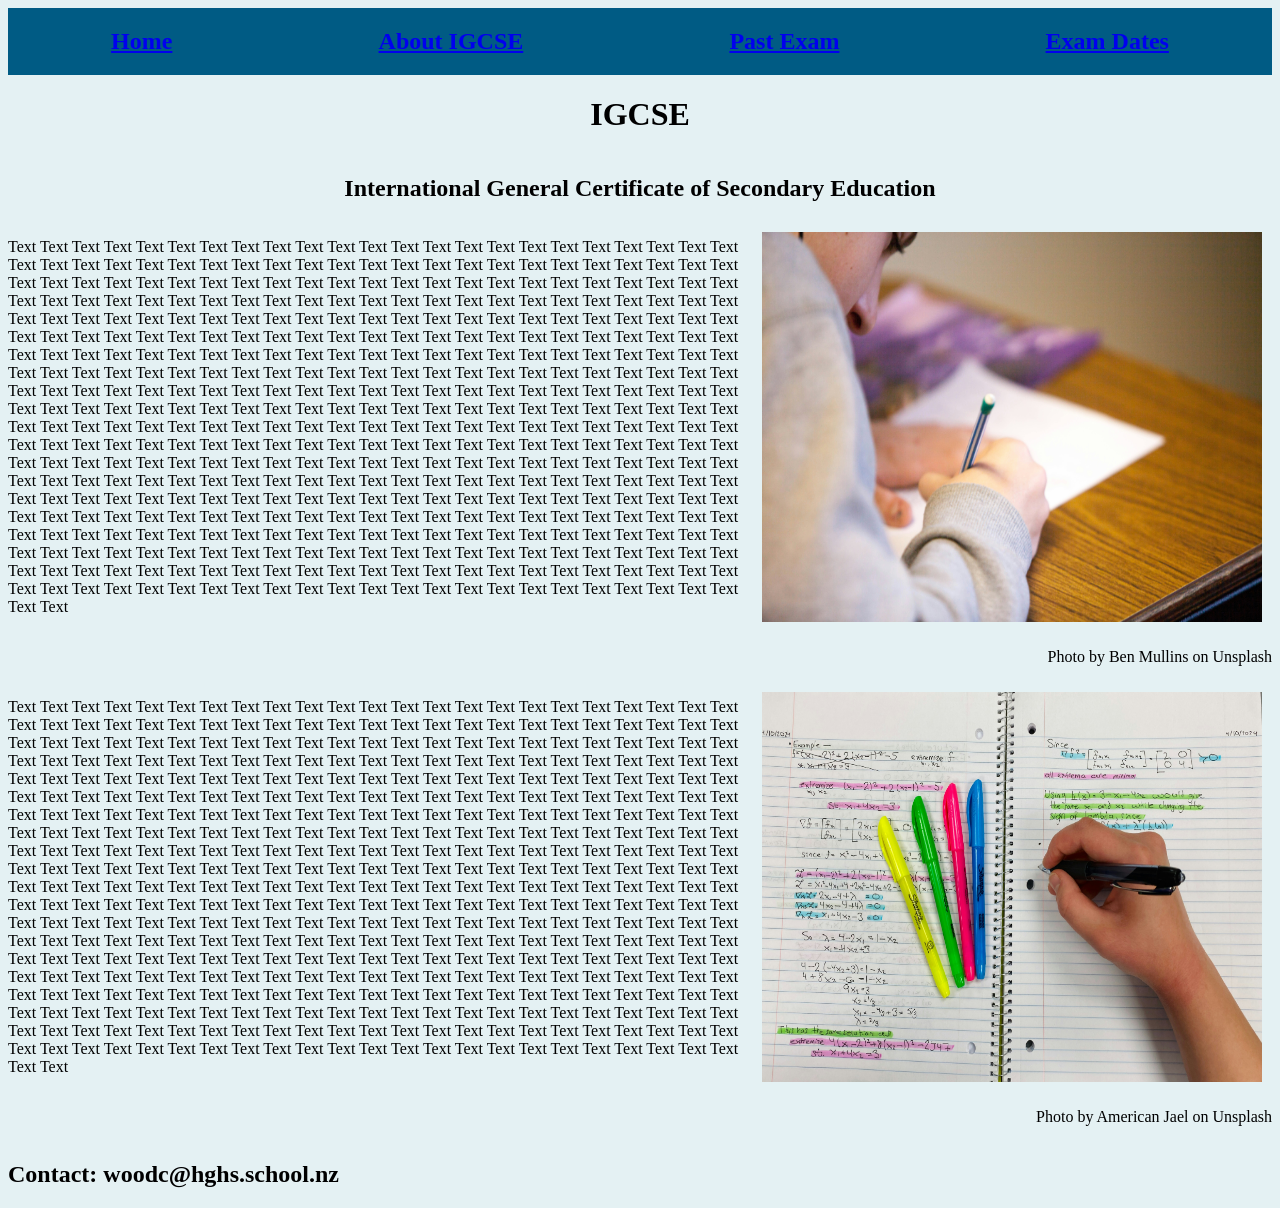
==== index.html @ d3903a6a "set background colour" ====
<!DOCTYPE html>
<html lang="en">

<head>
    <title>Home Page</title>
    <link rel="stylesheet" href="styles.css">
</head>

<body>
    <div class="nav-bar">
        <h2><a href="index.html">Home</a></h2>
        <h2><a href="about.html">About IGCSE</a></h2>
        <h2><a href="past-paper.html">Past Exam</a></h2>
        <h2><a href="exam-dates.html">Exam Dates</a></h2>
    </div>
    <div class="heading">
        <h1>IGCSE</h1>
    </div>
    <div class="heading">
        <h2>International General Certificate of Secondary Education</h2>
    </div>

    <div class="container">
        <p>Text Text Text Text Text Text Text Text Text Text Text Text Text Text Text Text Text Text Text Text Text Text
            Text Text Text Text Text Text Text Text Text Text Text Text Text Text Text Text Text Text Text Text Text
            Text Text Text Text Text Text Text Text Text Text Text Text Text Text Text Text Text Text Text Text Text
            Text Text
            Text Text Text Text Text Text Text Text Text Text Text Text Text Text Text Text Text Text Text Text Text
            Text
            Text Text Text Text Text Text Text Text Text Text Text Text Text Text Text Text Text Text Text Text Text
            Text
            Text Text Text Text Text Text Text Text Text Text Text Text Text Text Text Text Text Text Text Text Text
            Text
            Text Text Text Text Text Text Text Text Text Text Text Text Text Text Text Text Text Text Text Text Text
            Text
            Text Text Text Text Text Text Text Text Text Text Text Text Text Text Text Text Text Text Text Text Text
            Text
            Text Text Text Text Text Text Text Text Text Text Text Text Text Text Text Text Text Text Text Text Text
            Text
            Text Text Text Text Text Text Text Text Text Text Text Text Text Text Text Text Text Text Text Text Text
            Text
            Text Text Text Text Text Text Text Text Text Text Text Text Text Text Text Text Text Text Text Text Text
            Text
            Text Text Text Text Text Text Text Text Text Text Text Text Text Text Text Text Text Text Text Text Text
            Text
            Text Text Text Text Text Text Text Text Text Text Text Text Text Text Text Text Text Text Text Text Text
            Text
            Text Text Text Text Text Text Text Text Text Text Text Text Text Text Text Text Text Text Text Text Text
            Text
            Text Text Text Text Text Text Text Text Text Text Text Text Text Text Text Text Text Text Text Text Text
            Text
            Text Text Text Text Text Text Text Text Text Text Text Text Text Text Text Text Text Text Text Text Text
            Text
            Text Text Text Text Text Text Text Text Text Text Text Text Text Text Text Text Text Text Text Text Text
            Text
            Text Text Text Text Text Text Text Text Text Text Text Text Text Text Text Text Text Text Text Text Text
            Text
            Text Text Text Text Text Text Text Text Text Text Text Text Text Text Text Text Text Text Text Text Text
            Text
            Text Text Text Text Text Text Text Text Text Text Text Text Text Text Text Text Text Text Text Text Text
            Text
            Text Text Text Text Text Text Text Text Text Text Text Text Text Text Text Text Text Text Text Text Text
            Text
        </p>
        <div class="photo">
            <img src="Images/ben-mullins-oXV3bzR7jxI-unsplash.jpg" alt="Image of someone writing">
        </div>
    </div>

    <div class="attribution">
        <p>Photo by Ben Mullins on Unsplash </p>
    </div>

    <div class="container">
        <p>Text Text Text Text Text Text Text Text Text Text Text Text Text Text Text Text Text Text Text Text Text Text
            Text Text Text Text Text Text Text Text Text Text Text Text Text Text Text Text Text Text Text Text Text
            Text
            Text Text Text Text Text Text Text Text Text Text Text Text Text Text Text Text Text Text Text Text Text
            Text
            Text Text Text Text Text Text Text Text Text Text Text Text Text Text Text Text Text Text Text Text Text
            Text
            Text Text Text Text Text Text Text Text Text Text Text Text Text Text Text Text Text Text Text Text Text
            Text
            Text Text Text Text Text Text Text Text Text Text Text Text Text Text Text Text Text Text Text Text Text
            Text
            Text Text Text Text Text Text Text Text Text Text Text Text Text Text Text Text Text Text Text Text Text
            Text
            Text Text Text Text Text Text Text Text Text Text Text Text Text Text Text Text Text Text Text Text Text
            Text
            Text Text Text Text Text Text Text Text Text Text Text Text Text Text Text Text Text Text Text Text Text
            Text
            Text Text Text Text Text Text Text Text Text Text Text Text Text Text Text Text Text Text Text Text Text
            Text
            Text Text Text Text Text Text Text Text Text Text Text Text Text Text Text Text Text Text Text Text Text
            Text
            Text Text Text Text Text Text Text Text Text Text Text Text Text Text Text Text Text Text Text Text Text
            Text
            Text Text Text Text Text Text Text Text Text Text Text Text Text Text Text Text Text Text Text Text Text
            Text
            Text Text Text Text Text Text Text Text Text Text Text Text Text Text Text Text Text Text Text Text Text
            Text
            Text Text Text Text Text Text Text Text Text Text Text Text Text Text Text Text Text Text Text Text Text
            Text
            Text Text Text Text Text Text Text Text Text Text Text Text Text Text Text Text Text Text Text Text Text
            Text
            Text Text Text Text Text Text Text Text Text Text Text Text Text Text Text Text Text Text Text Text Text
            Text
            Text Text Text Text Text Text Text Text Text Text Text Text Text Text Text Text Text Text Text Text Text
            Text
            Text Text Text Text Text Text Text Text Text Text Text Text Text Text Text Text Text Text Text Text Text
            Text
            Text Text Text Text Text Text Text Text Text Text Text Text Text Text Text Text Text Text Text Text Text
            Text
            Text Text Text Text Text Text Text Text Text Text Text Text Text Text Text Text Text Text Text Text Text
            Text
        </p>
        <div class="photo">
            <img src="Images/american-jael-OEvLi8LM7cc-unsplash.jpg" alt="Image of notes">
        </div>
    </div>

    <div class="attribution">
        <p>Photo by American Jael on Unsplash </p>
    </div>


    <h2>Contact: woodc@hghs.school.nz</h2>
    <i class="fa-sharp fa-thin fa-circle-envelope"></i>



</body>

</html>
---- styles.css ----
.nav-bar{
    background-color: #005b84;
    display: flex;
    flex-direction: row;
    justify-content: space-around;
}

a:visited {
    color: white;
}

.container{
    display: flex;
    flex-direction: row;
}

.photo{
    display: flex;
    flex-direction: row;

}

img{
    width: 500px;
    padding: 10px;
}

body{
    background-color: #e4f1f3;
}

.heading{
    display: flex;
    justify-content: center;
}

.links{
    display: flex;
    justify-content: space-around;
}

.dates{
    display: flex;
    justify-content: space-around;
}

.attribution{
    display: flex;
    justify-content: flex-end;
}
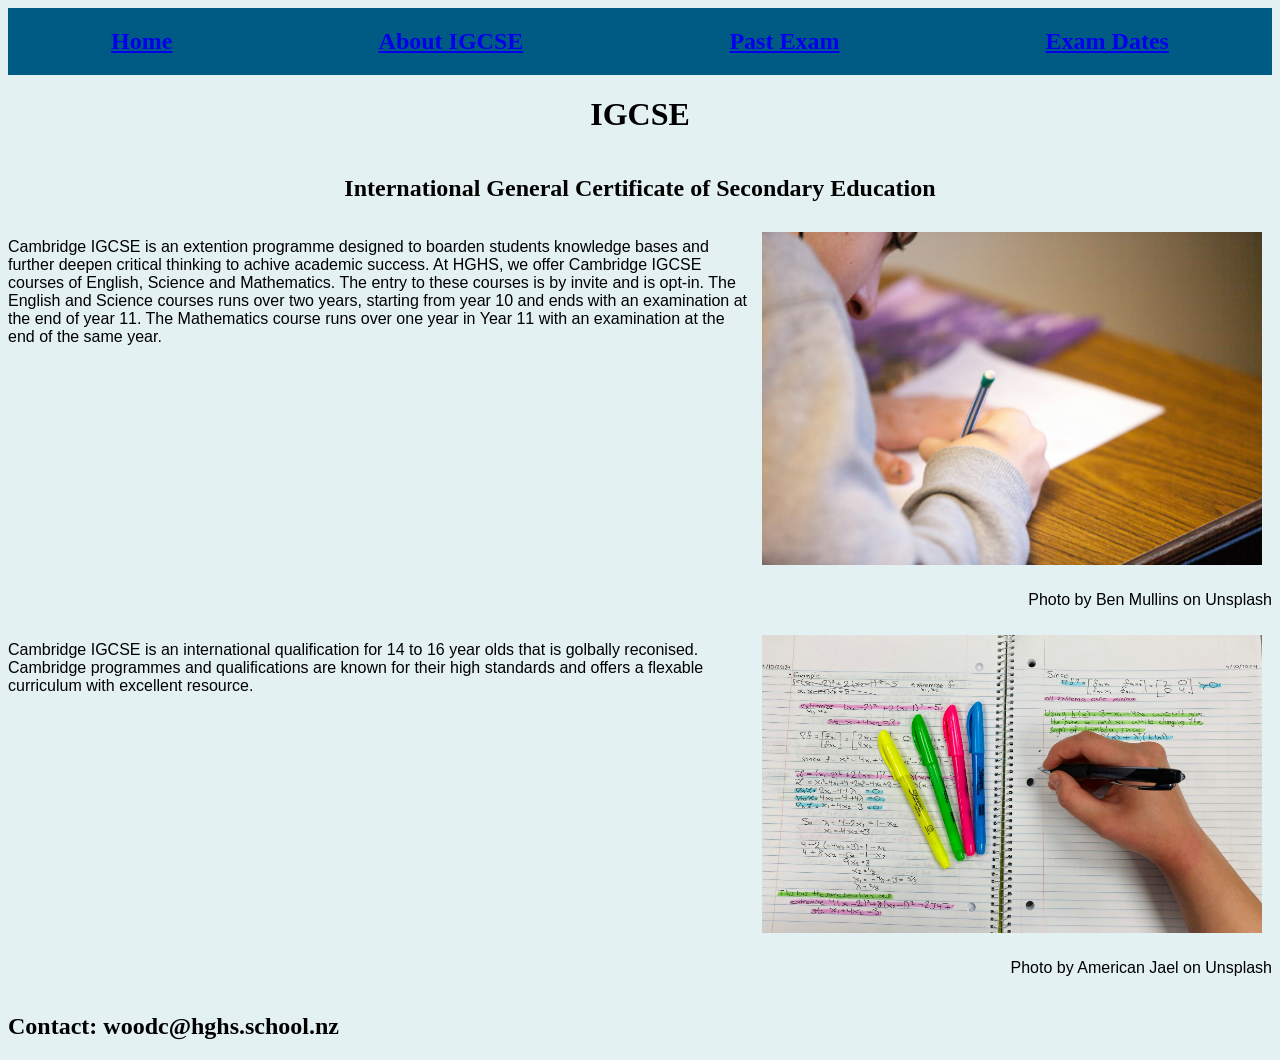
==== commit 0e75a0c2: "add content for home page" ====
--- a/index.html
+++ b/index.html
@@ -21,46 +21,7 @@
     </div>
 
     <div class="container">
-        <p>Text Text Text Text Text Text Text Text Text Text Text Text Text Text Text Text Text Text Text Text Text Text
-            Text Text Text Text Text Text Text Text Text Text Text Text Text Text Text Text Text Text Text Text Text
-            Text Text Text Text Text Text Text Text Text Text Text Text Text Text Text Text Text Text Text Text Text
-            Text Text
-            Text Text Text Text Text Text Text Text Text Text Text Text Text Text Text Text Text Text Text Text Text
-            Text
-            Text Text Text Text Text Text Text Text Text Text Text Text Text Text Text Text Text Text Text Text Text
-            Text
-            Text Text Text Text Text Text Text Text Text Text Text Text Text Text Text Text Text Text Text Text Text
-            Text
-            Text Text Text Text Text Text Text Text Text Text Text Text Text Text Text Text Text Text Text Text Text
-            Text
-            Text Text Text Text Text Text Text Text Text Text Text Text Text Text Text Text Text Text Text Text Text
-            Text
-            Text Text Text Text Text Text Text Text Text Text Text Text Text Text Text Text Text Text Text Text Text
-            Text
-            Text Text Text Text Text Text Text Text Text Text Text Text Text Text Text Text Text Text Text Text Text
-            Text
-            Text Text Text Text Text Text Text Text Text Text Text Text Text Text Text Text Text Text Text Text Text
-            Text
-            Text Text Text Text Text Text Text Text Text Text Text Text Text Text Text Text Text Text Text Text Text
-            Text
-            Text Text Text Text Text Text Text Text Text Text Text Text Text Text Text Text Text Text Text Text Text
-            Text
-            Text Text Text Text Text Text Text Text Text Text Text Text Text Text Text Text Text Text Text Text Text
-            Text
-            Text Text Text Text Text Text Text Text Text Text Text Text Text Text Text Text Text Text Text Text Text
-            Text
-            Text Text Text Text Text Text Text Text Text Text Text Text Text Text Text Text Text Text Text Text Text
-            Text
-            Text Text Text Text Text Text Text Text Text Text Text Text Text Text Text Text Text Text Text Text Text
-            Text
-            Text Text Text Text Text Text Text Text Text Text Text Text Text Text Text Text Text Text Text Text Text
-            Text
-            Text Text Text Text Text Text Text Text Text Text Text Text Text Text Text Text Text Text Text Text Text
-            Text
-            Text Text Text Text Text Text Text Text Text Text Text Text Text Text Text Text Text Text Text Text Text
-            Text
-            Text Text Text Text Text Text Text Text Text Text Text Text Text Text Text Text Text Text Text Text Text
-            Text
+        <p> Cambridge IGCSE is an extention programme designed to boarden students knowledge bases and further deepen critical thinking to achive academic success. At HGHS, we offer Cambridge IGCSE courses of English, Science and Mathematics. The entry to these courses is by invite and is opt-in. The English and Science courses runs over two years, starting from year 10 and ends with an examination at the end of year 11. The Mathematics course runs over one year in Year 11 with an examination at the end of the same year.
         </p>
         <div class="photo">
             <img src="Images/ben-mullins-oXV3bzR7jxI-unsplash.jpg" alt="Image of someone writing">
@@ -72,47 +33,7 @@
     </div>
 
     <div class="container">
-        <p>Text Text Text Text Text Text Text Text Text Text Text Text Text Text Text Text Text Text Text Text Text Text
-            Text Text Text Text Text Text Text Text Text Text Text Text Text Text Text Text Text Text Text Text Text
-            Text
-            Text Text Text Text Text Text Text Text Text Text Text Text Text Text Text Text Text Text Text Text Text
-            Text
-            Text Text Text Text Text Text Text Text Text Text Text Text Text Text Text Text Text Text Text Text Text
-            Text
-            Text Text Text Text Text Text Text Text Text Text Text Text Text Text Text Text Text Text Text Text Text
-            Text
-            Text Text Text Text Text Text Text Text Text Text Text Text Text Text Text Text Text Text Text Text Text
-            Text
-            Text Text Text Text Text Text Text Text Text Text Text Text Text Text Text Text Text Text Text Text Text
-            Text
-            Text Text Text Text Text Text Text Text Text Text Text Text Text Text Text Text Text Text Text Text Text
-            Text
-            Text Text Text Text Text Text Text Text Text Text Text Text Text Text Text Text Text Text Text Text Text
-            Text
-            Text Text Text Text Text Text Text Text Text Text Text Text Text Text Text Text Text Text Text Text Text
-            Text
-            Text Text Text Text Text Text Text Text Text Text Text Text Text Text Text Text Text Text Text Text Text
-            Text
-            Text Text Text Text Text Text Text Text Text Text Text Text Text Text Text Text Text Text Text Text Text
-            Text
-            Text Text Text Text Text Text Text Text Text Text Text Text Text Text Text Text Text Text Text Text Text
-            Text
-            Text Text Text Text Text Text Text Text Text Text Text Text Text Text Text Text Text Text Text Text Text
-            Text
-            Text Text Text Text Text Text Text Text Text Text Text Text Text Text Text Text Text Text Text Text Text
-            Text
-            Text Text Text Text Text Text Text Text Text Text Text Text Text Text Text Text Text Text Text Text Text
-            Text
-            Text Text Text Text Text Text Text Text Text Text Text Text Text Text Text Text Text Text Text Text Text
-            Text
-            Text Text Text Text Text Text Text Text Text Text Text Text Text Text Text Text Text Text Text Text Text
-            Text
-            Text Text Text Text Text Text Text Text Text Text Text Text Text Text Text Text Text Text Text Text Text
-            Text
-            Text Text Text Text Text Text Text Text Text Text Text Text Text Text Text Text Text Text Text Text Text
-            Text
-            Text Text Text Text Text Text Text Text Text Text Text Text Text Text Text Text Text Text Text Text Text
-            Text
+        <p>Cambridge IGCSE is an international qualification for 14 to 16 year olds that is golbally reconised. Cambridge programmes and qualifications are known for their high standards and offers a flexable curriculum with excellent resource.
         </p>
         <div class="photo">
             <img src="Images/american-jael-OEvLi8LM7cc-unsplash.jpg" alt="Image of notes">
--- a/styles.css
+++ b/styles.css
@@ -29,6 +29,12 @@
     background-color: #e4f1f3;
 }
 
+p{
+    font-family: Verdana, Geneva, Tahoma, sans-serif;
+    font-size: 16px;
+    
+}
+
 .heading{
     display: flex;
     justify-content: center;
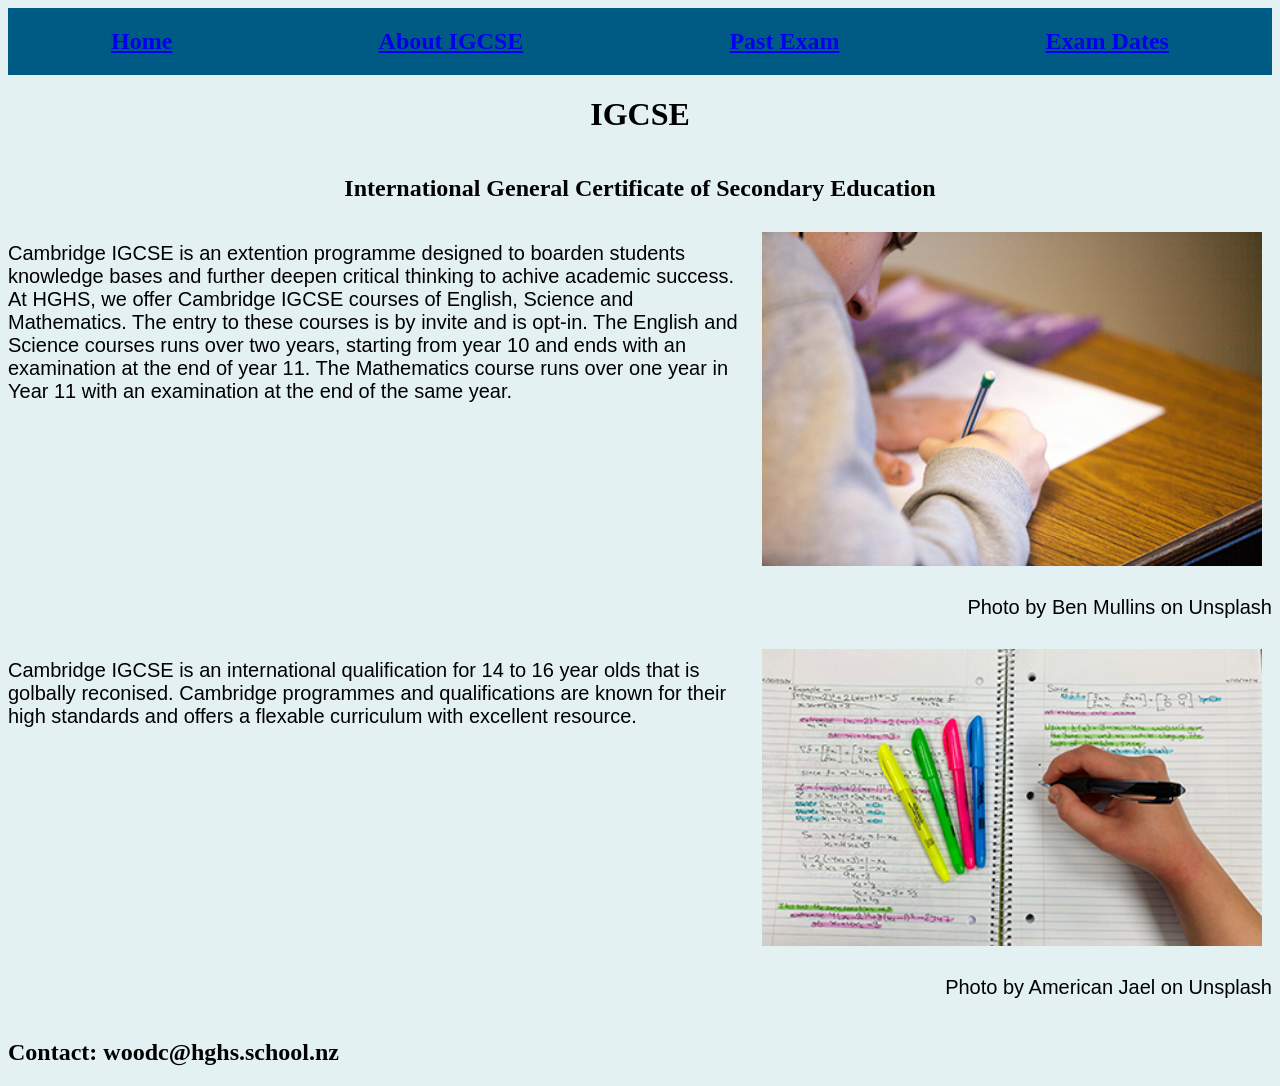
==== commit d84b9d7c: "swap images with compressed images" ====
--- a/index.html
+++ b/index.html
@@ -24,7 +24,7 @@
         <p> Cambridge IGCSE is an extention programme designed to boarden students knowledge bases and further deepen critical thinking to achive academic success. At HGHS, we offer Cambridge IGCSE courses of English, Science and Mathematics. The entry to these courses is by invite and is opt-in. The English and Science courses runs over two years, starting from year 10 and ends with an examination at the end of year 11. The Mathematics course runs over one year in Year 11 with an examination at the end of the same year.
         </p>
         <div class="photo">
-            <img src="Images/ben-mullins-oXV3bzR7jxI-unsplash.jpg" alt="Image of someone writing">
+            <img src="Images/over-shoulder-writing-img.png" alt="Image of someone writing">
         </div>
     </div>
 
@@ -36,7 +36,7 @@
         <p>Cambridge IGCSE is an international qualification for 14 to 16 year olds that is golbally reconised. Cambridge programmes and qualifications are known for their high standards and offers a flexable curriculum with excellent resource.
         </p>
         <div class="photo">
-            <img src="Images/american-jael-OEvLi8LM7cc-unsplash.jpg" alt="Image of notes">
+            <img src="Images/unsplash-image-notes.png" alt="Image of notes">
         </div>
     </div>
 
--- a/styles.css
+++ b/styles.css
@@ -31,7 +31,7 @@
 
 p{
     font-family: Verdana, Geneva, Tahoma, sans-serif;
-    font-size: 16px;
+    font-size: 20px;
     
 }
 
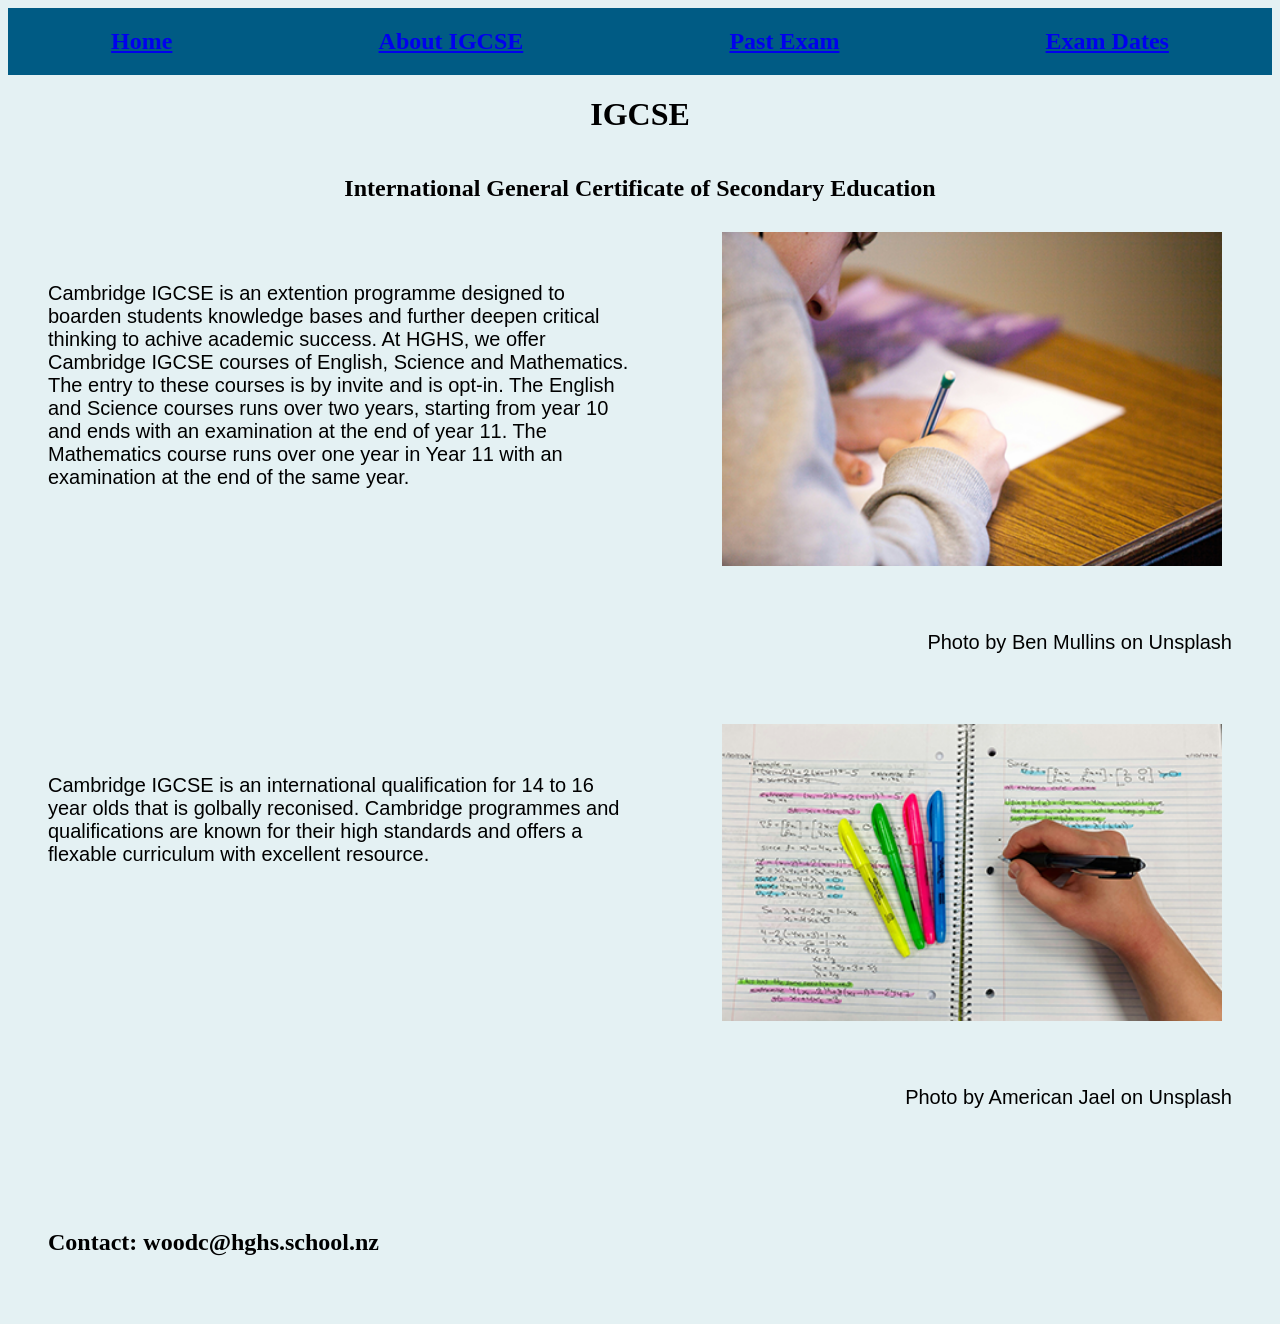
==== commit eb50eab8: "add padding to text and images" ====
--- a/index.html
+++ b/index.html
@@ -45,8 +45,11 @@
     </div>
 
 
-    <h2>Contact: woodc@hghs.school.nz</h2>
-    <i class="fa-sharp fa-thin fa-circle-envelope"></i>
+    <div class="contacts">
+        <h2>Contact: woodc@hghs.school.nz</h2>
+        <i class="fa-sharp fa-thin fa-circle-envelope"></i>
+    </div>
+
 
 
 
--- a/styles.css
+++ b/styles.css
@@ -22,7 +22,7 @@
 
 img{
     width: 500px;
-    padding: 10px;
+    padding: 10px 50px 5px 50px;
 }
 
 body{
@@ -33,6 +33,10 @@
     font-family: Verdana, Geneva, Tahoma, sans-serif;
     font-size: 20px;
     
+}
+
+p{
+    padding: 40px;
 }
 
 .heading{
@@ -53,4 +57,13 @@
 .attribution{
     display: flex;
     justify-content: flex-end;
+}
+
+.contacts{
+    display: flex;
+    align-items: flex-end;
+}
+
+.contacts{
+    padding: 40px;
 }
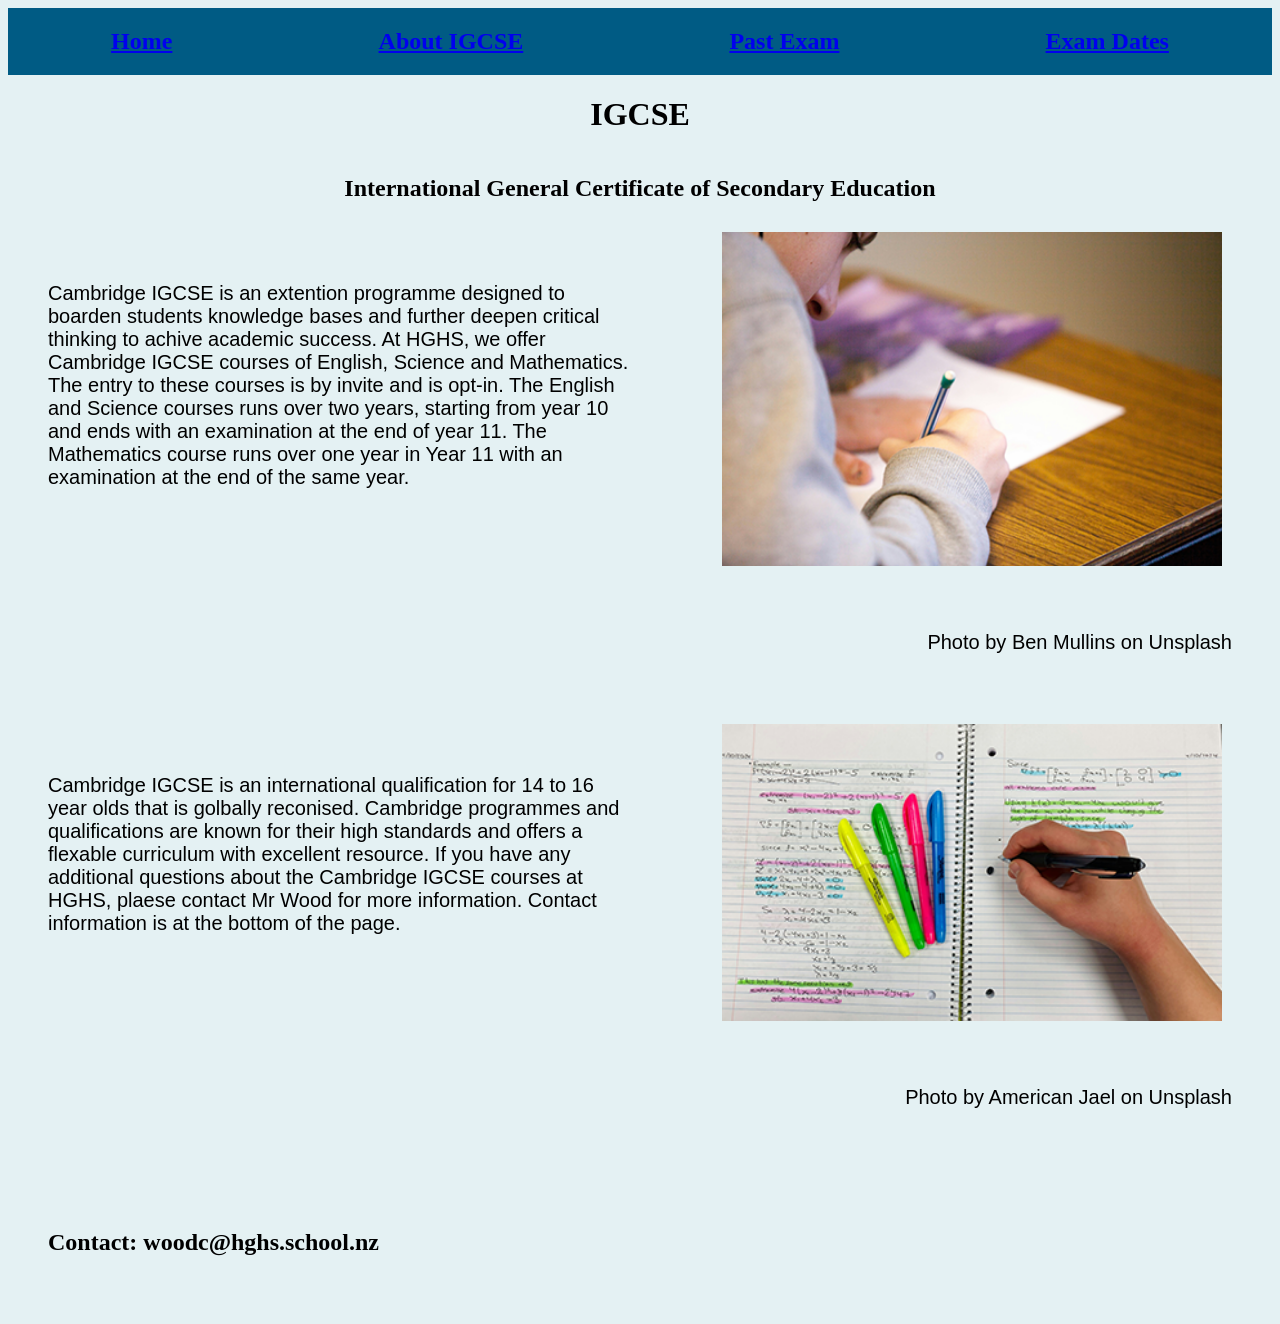
==== commit 57bb9f9d: "fixing feedback" ====
--- a/index.html
+++ b/index.html
@@ -33,7 +33,11 @@
     </div>
 
     <div class="container">
-        <p>Cambridge IGCSE is an international qualification for 14 to 16 year olds that is golbally reconised. Cambridge programmes and qualifications are known for their high standards and offers a flexable curriculum with excellent resource.
+        <p>Cambridge IGCSE is an international qualification for 14 to 16 year olds that is golbally reconised. Cambridge
+            programmes and qualifications are known for their high standards and offers a flexable curriculum with excellent
+            resource.
+
+            If you have any additional questions about the Cambridge IGCSE courses at HGHS, plaese contact Mr Wood for more information. Contact information is at the bottom of the page.
         </p>
         <div class="photo">
             <img src="Images/unsplash-image-notes.png" alt="Image of notes">
--- a/styles.css
+++ b/styles.css
@@ -66,4 +66,10 @@
 
 .contacts{
     padding: 40px;
+}
+
+.subheading{
+    text-decoration: overline underline;
+    padding-top: 50px;
+    
 }
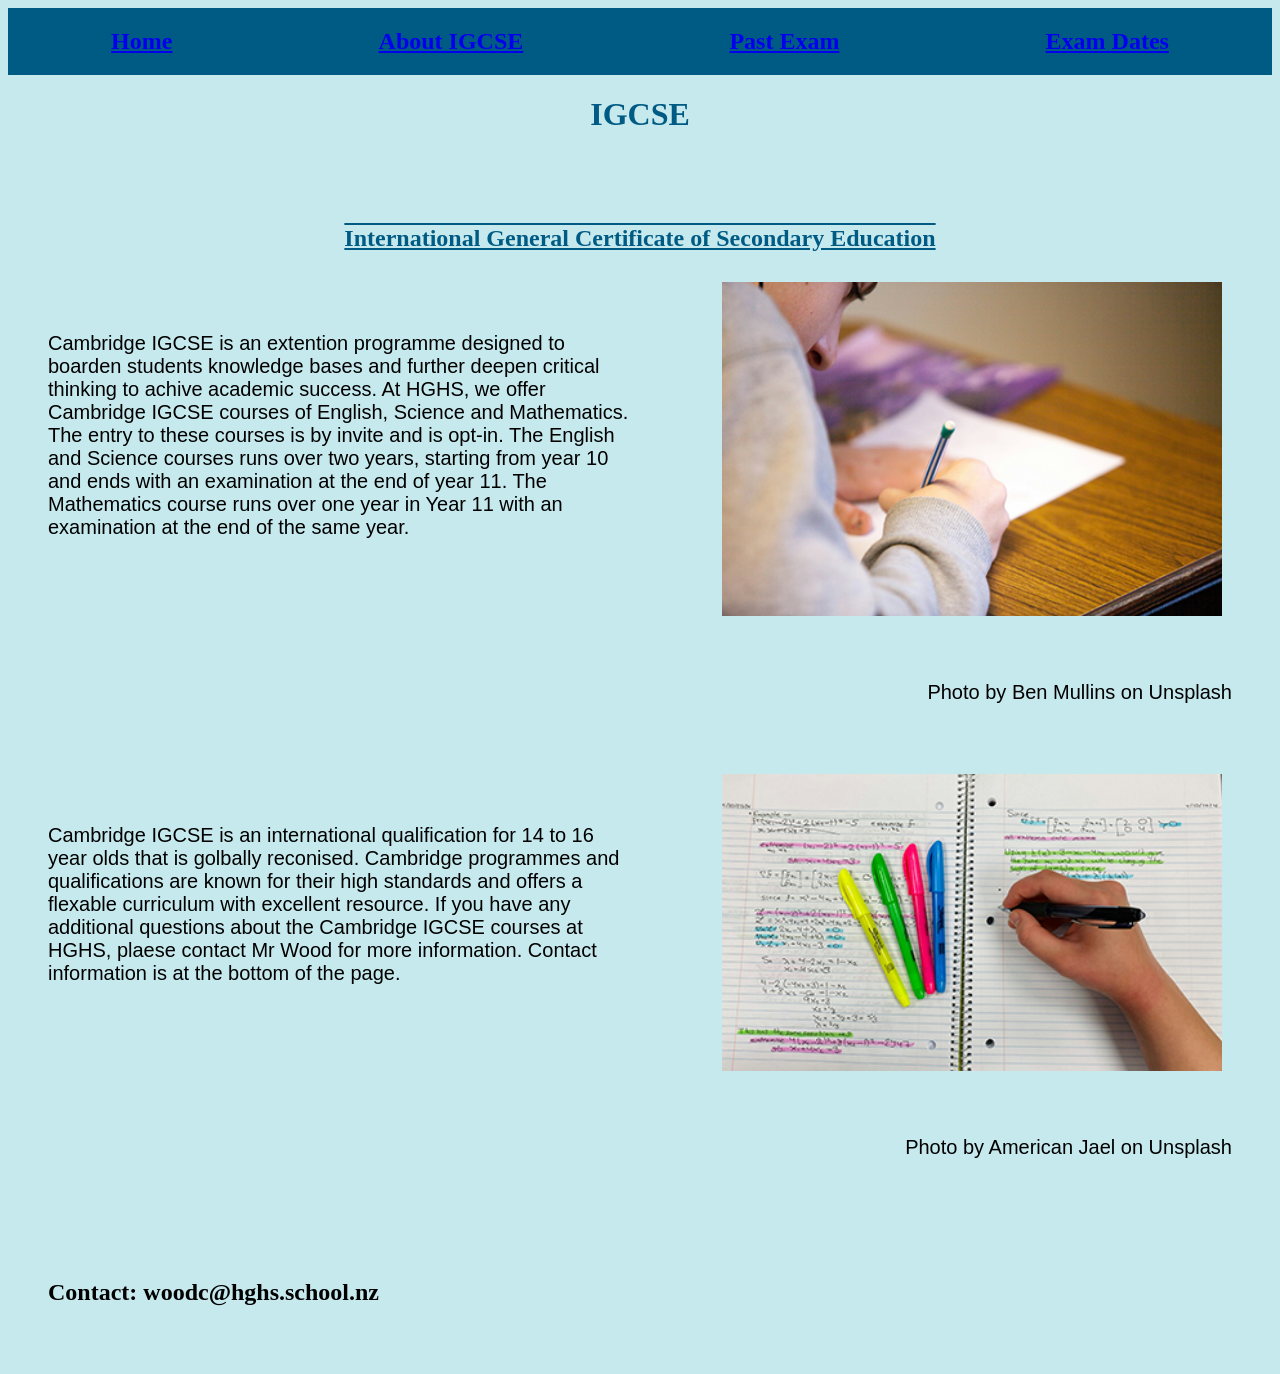
==== commit 6250274a: "add buttons to past exam links" ====
--- a/index.html
+++ b/index.html
@@ -17,7 +17,9 @@
         <h1>IGCSE</h1>
     </div>
     <div class="heading">
-        <h2>International General Certificate of Secondary Education</h2>
+        <div class="subheading">
+            <h2>International General Certificate of Secondary Education</h2>
+        </div>
     </div>
 
     <div class="container">
--- a/styles.css
+++ b/styles.css
@@ -17,7 +17,6 @@
 .photo{
     display: flex;
     flex-direction: row;
-
 }
 
 img{
@@ -26,16 +25,12 @@
 }
 
 body{
-    background-color: #e4f1f3;
+    background-color: #c6e9ee;
 }
 
 p{
     font-family: Verdana, Geneva, Tahoma, sans-serif;
     font-size: 20px;
-    
-}
-
-p{
     padding: 40px;
 }
 
@@ -48,6 +43,21 @@
     display: flex;
     justify-content: space-around;
 }
+
+.links a:link, a:visited {
+    background-color: #a6e4d0;
+    color: white;
+    padding: 14px 25px;
+    text-align: center;
+    text-decoration: none;
+    display: inline-block;
+    border-radius: 15px;
+    border: #5db198 2px solid;
+  }
+
+.links a:hover, a:active {
+    background-color: #76ceb4;
+  }
 
 .dates{
     display: flex;
@@ -71,5 +81,10 @@
 .subheading{
     text-decoration: overline underline;
     padding-top: 50px;
+    color: #005b84;
     
+}
+
+h1{
+    color: #005b84;
 }
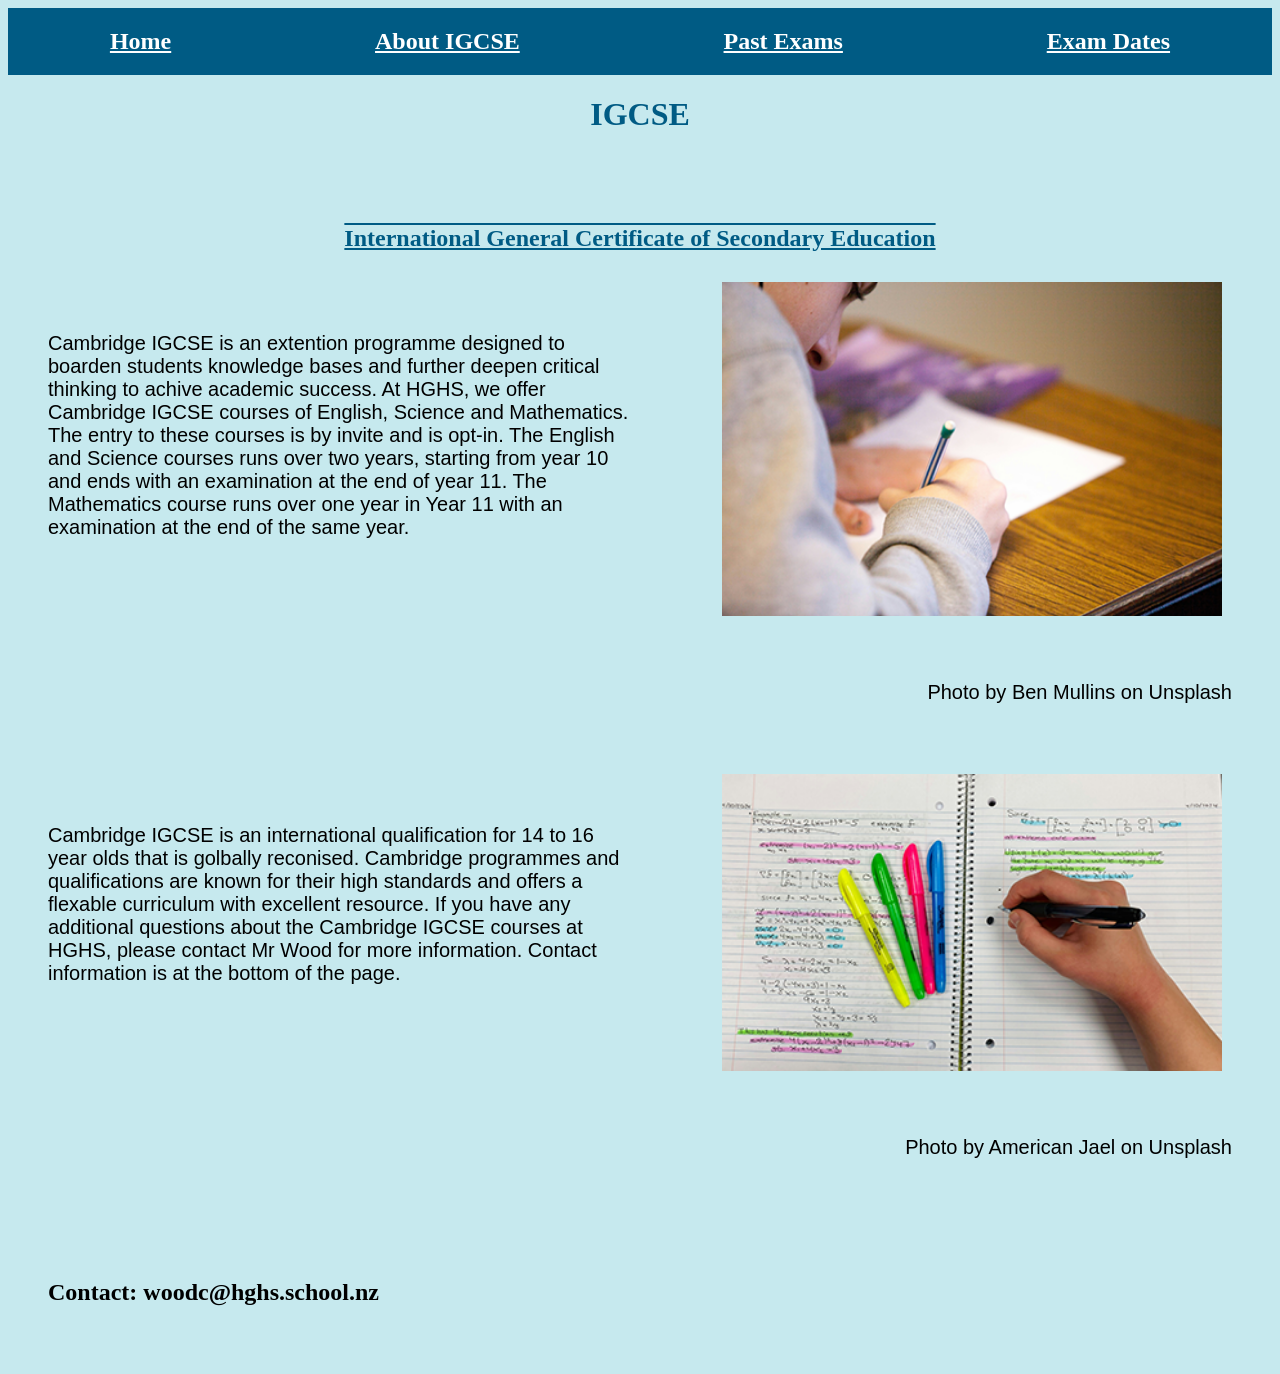
==== commit e15f14dc: "change spelling mistakes" ====
--- a/index.html
+++ b/index.html
@@ -10,7 +10,7 @@
     <div class="nav-bar">
         <h2><a href="index.html">Home</a></h2>
         <h2><a href="about.html">About IGCSE</a></h2>
-        <h2><a href="past-paper.html">Past Exam</a></h2>
+        <h2><a href="past-paper.html">Past Exams</a></h2>
         <h2><a href="exam-dates.html">Exam Dates</a></h2>
     </div>
     <div class="heading">
@@ -39,7 +39,7 @@
             programmes and qualifications are known for their high standards and offers a flexable curriculum with excellent
             resource.
 
-            If you have any additional questions about the Cambridge IGCSE courses at HGHS, plaese contact Mr Wood for more information. Contact information is at the bottom of the page.
+            If you have any additional questions about the Cambridge IGCSE courses at HGHS, please contact Mr Wood for more information. Contact information is at the bottom of the page.
         </p>
         <div class="photo">
             <img src="Images/unsplash-image-notes.png" alt="Image of notes">
--- a/styles.css
+++ b/styles.css
@@ -5,7 +5,7 @@
     justify-content: space-around;
 }
 
-a:visited {
+a:link, a:visited {
     color: white;
 }
 
@@ -51,11 +51,11 @@
     text-align: center;
     text-decoration: none;
     display: inline-block;
-    border-radius: 15px;
+    border-radius: 20px;
     border: #5db198 2px solid;
   }
 
-.links a:hover, a:active {
+.links a:hover {
     background-color: #76ceb4;
   }
 
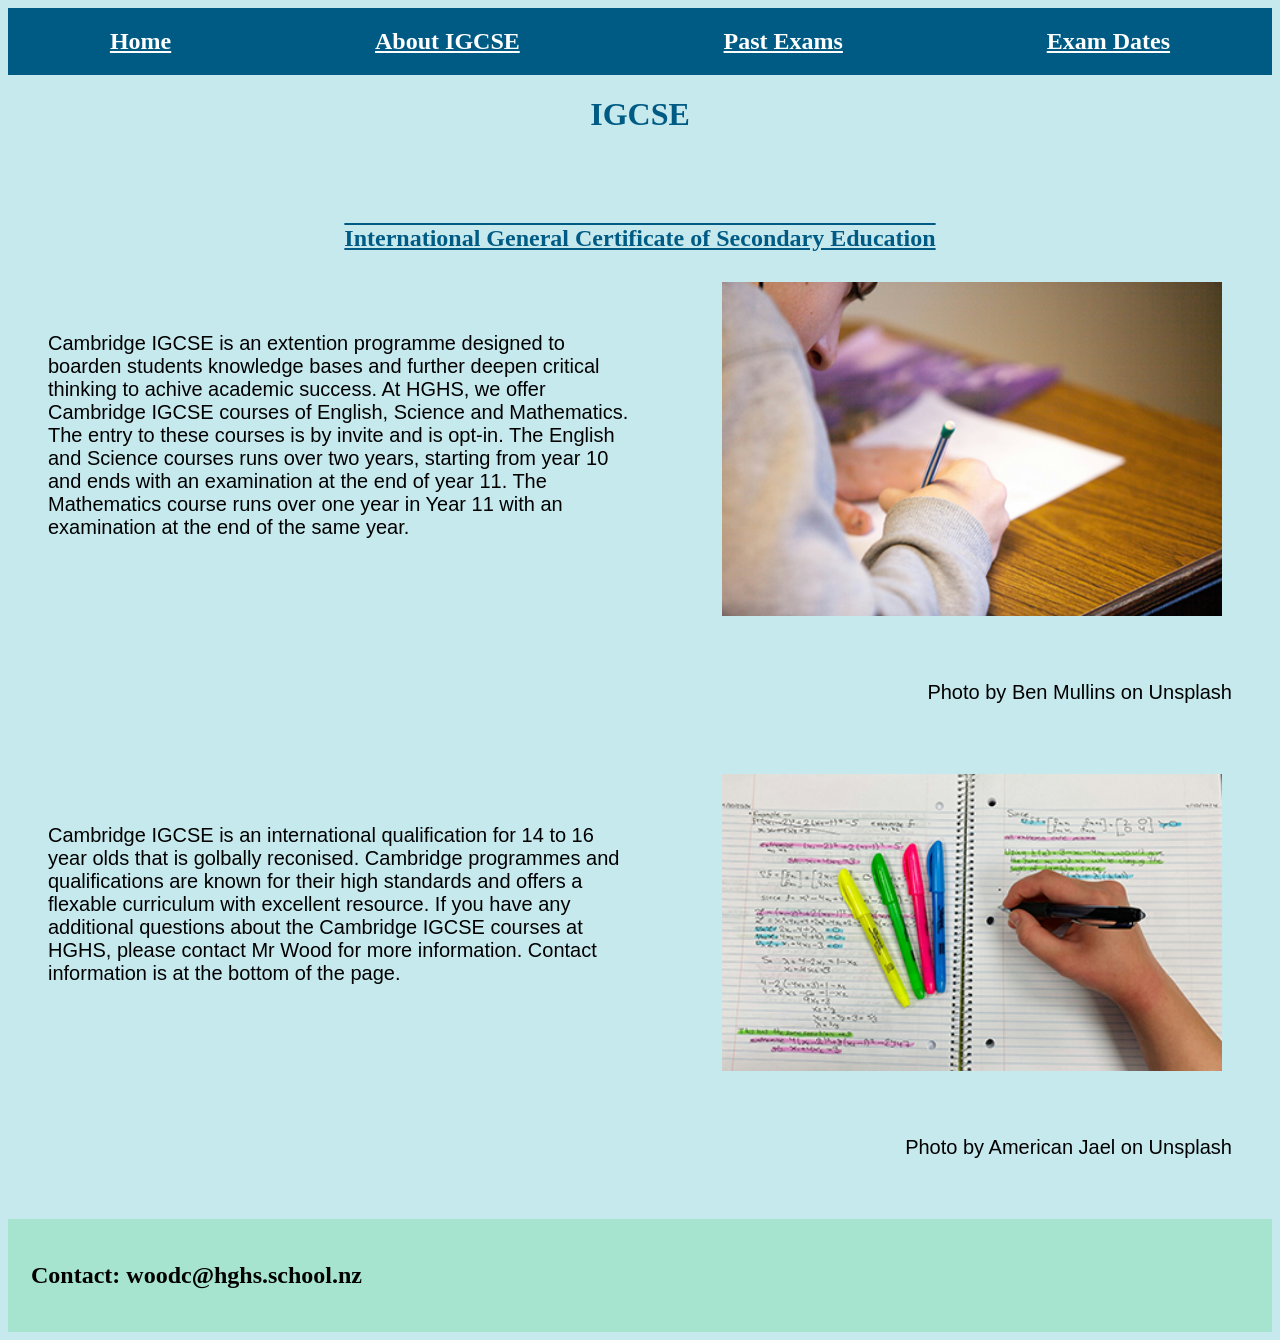
==== commit 5fb2092f: "add comments for better understanding" ====
--- a/index.html
+++ b/index.html
@@ -27,7 +27,7 @@
         </p>
         <div class="photo">
             <img src="Images/over-shoulder-writing-img.png" alt="Image of someone writing">
-        </div>
+        </div> <!-- text is on the left and image on right -->
     </div>
 
     <div class="attribution">
@@ -44,7 +44,7 @@
         <div class="photo">
             <img src="Images/unsplash-image-notes.png" alt="Image of notes">
         </div>
-    </div>
+    </div> <!-- text is on the left and image on right -->
 
     <div class="attribution">
         <p>Photo by American Jael on Unsplash </p>
--- a/styles.css
+++ b/styles.css
@@ -7,7 +7,8 @@
 
 a:link, a:visited {
     color: white;
-}
+} /* this means that all links will appear white before and after clicking on the link */
+
 
 .container{
     display: flex;
@@ -44,7 +45,7 @@
     justify-content: space-around;
 }
 
-.links a:link, a:visited {
+.links a:link, a:visited {       
     background-color: #a6e4d0;
     color: white;
     padding: 14px 25px;
@@ -53,11 +54,14 @@
     display: inline-block;
     border-radius: 20px;
     border: #5db198 2px solid;
-  }
+}
+
+/* css above and below styles buttons on the past exams */
+
 
 .links a:hover {
     background-color: #76ceb4;
-  }
+}
 
 .dates{
     display: flex;
@@ -75,11 +79,14 @@
 }
 
 .contacts{
-    padding: 40px;
+    padding: 20px;
+    border-style: solid;
+    border-color: #a6e4d0;
+    background-color: #a6e4d0;
 }
 
 .subheading{
-    text-decoration: overline underline;
+    text-decoration: overline underline;  /* the div subheading will have a line over and under the text */
     padding-top: 50px;
     color: #005b84;
     
